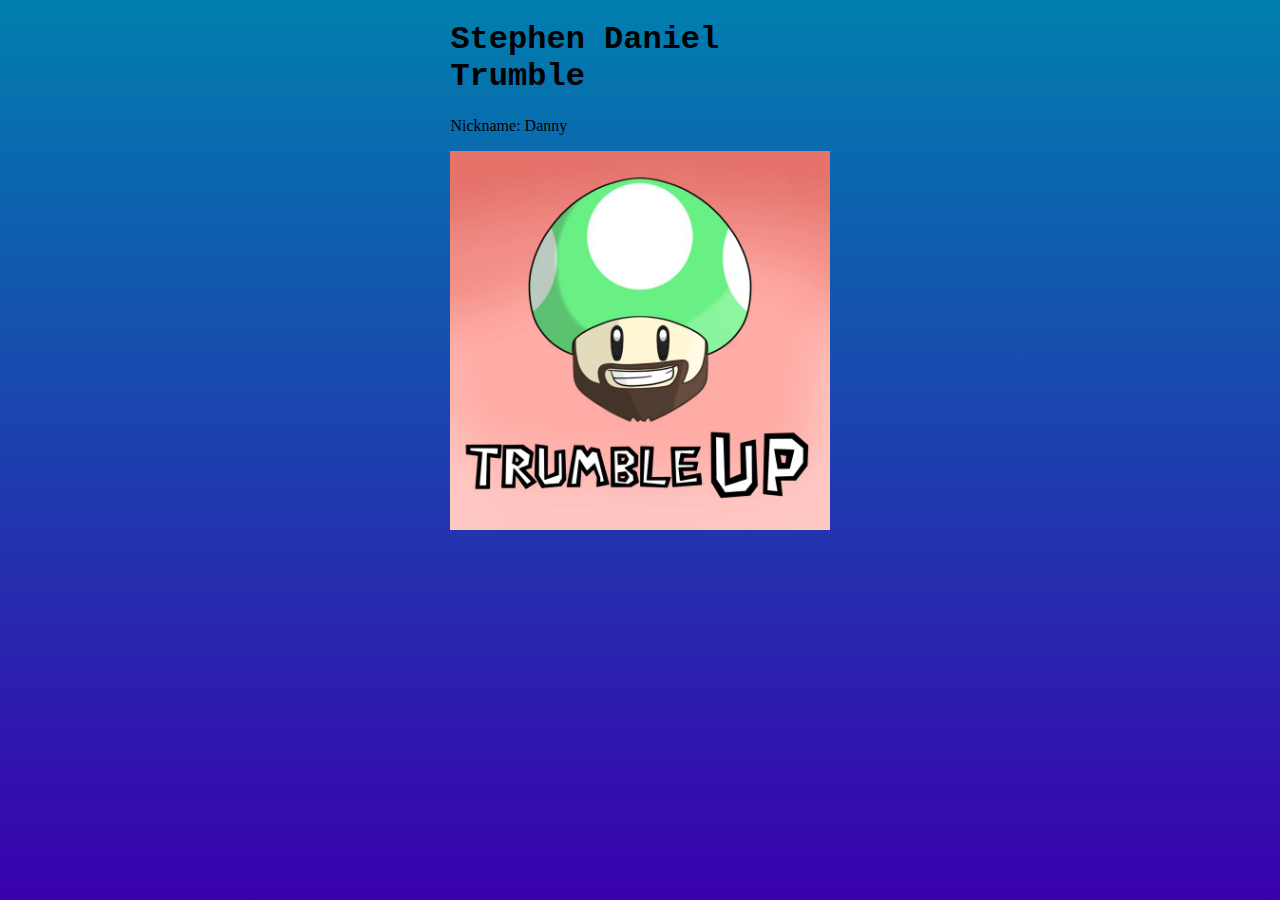
==== index.html @ 32221a9a "Getting started." ====
<!DOCTYPE html>
<html>
<head>
	<title>Stephen Daniel Trumble</title>
	<link rel="stylesheet" type="text/css" href="style.css">
</head>
<body>

<div>
<h1 class = "position">Stephen Daniel Trumble</h1>

<p class = "position"> Nickname: Danny</p>

<img class= "position" src="Trumbleup Original.jpg">
</div>





<script type="text/javascript" src="script.js"></script>
</body>
</html>
---- style.css ----
body {
	background-image: linear-gradient(rgb(0, 127, 174), rgb(58, 0, 174));
	background-repeat: no-repeat;
	background-attachment: fixed;
}


body {
	height: 100%;
}

h1, p, {
	
	vertical-align: 40%;

}

h1 {
	font-family: Courier New;


}

p {
	font-family: Garamond body copy;
}

.position {
	display : block;
	margin-left: auto;
	margin-right: auto;
	width: 30%;
}
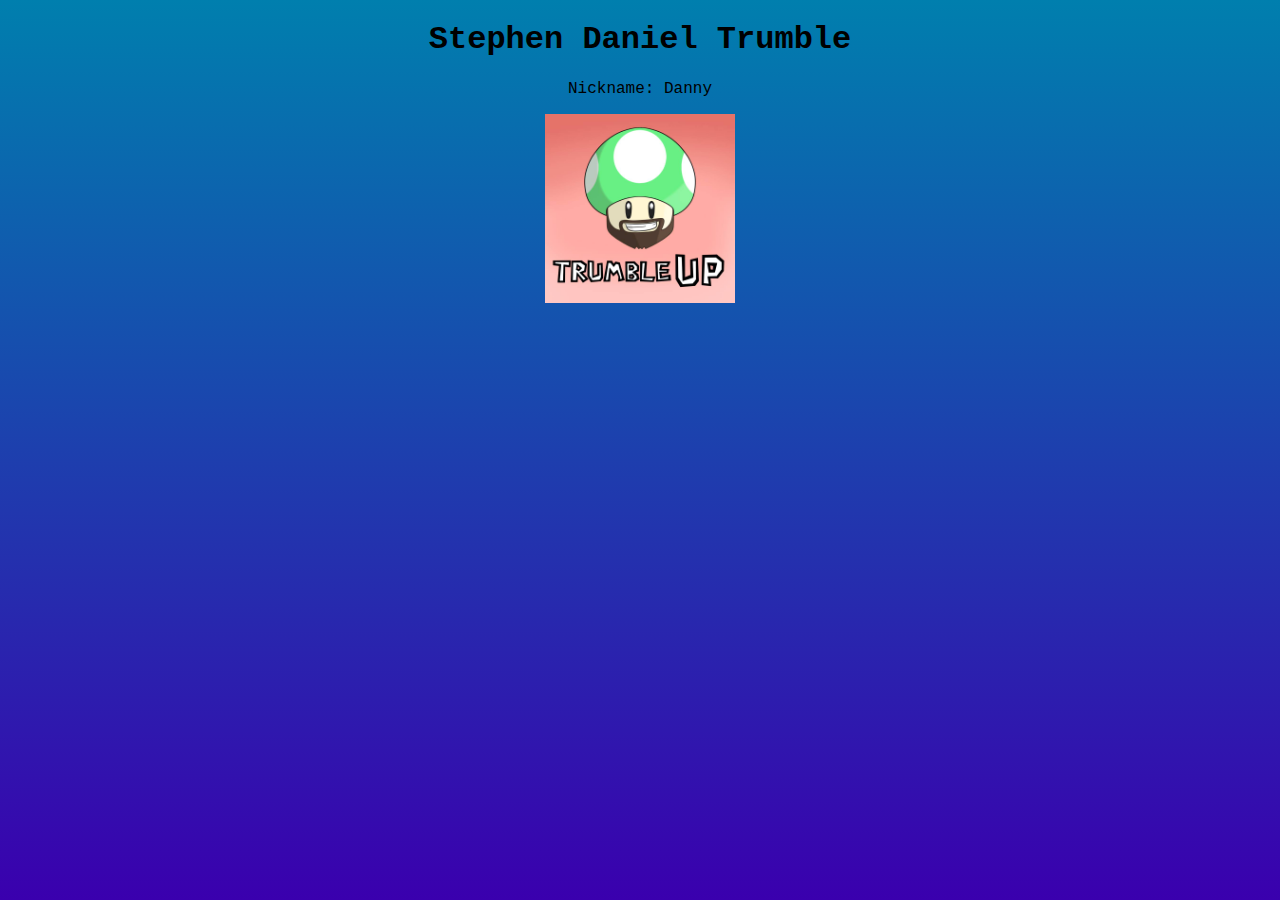
==== commit 8541a8ba: "Changed Text alignment" ====
--- a/index.html
+++ b/index.html
@@ -7,9 +7,9 @@
 <body>
 
 <div>
-<h1 class = "position">Stephen Daniel Trumble</h1>
+<h1>Stephen Daniel Trumble</h1>
 
-<p class = "position"> Nickname: Danny</p>
+<p>Nickname: Danny</p>
 
 <img class= "position" src="Trumbleup Original.jpg">
 </div>
--- a/style.css
+++ b/style.css
@@ -1,3 +1,14 @@
+
+
+
+
+h1, p {
+	
+	
+	text-align: center;
+
+}
+
 
 body {
 	background-image: linear-gradient(rgb(0, 127, 174), rgb(58, 0, 174));
@@ -10,11 +21,8 @@
 	height: 100%;
 }
 
-h1, p, {
-	
-	vertical-align: 40%;
 
-}
+
 
 h1 {
 	font-family: Courier New;
@@ -23,14 +31,12 @@
 }
 
 p {
-	font-family: Garamond body copy;
+	font-family: courier new;
 }
 
 .position {
 	display : block;
 	margin-left: auto;
 	margin-right: auto;
-	width: 30%;
-}
-
-
+	width: 15%;
+}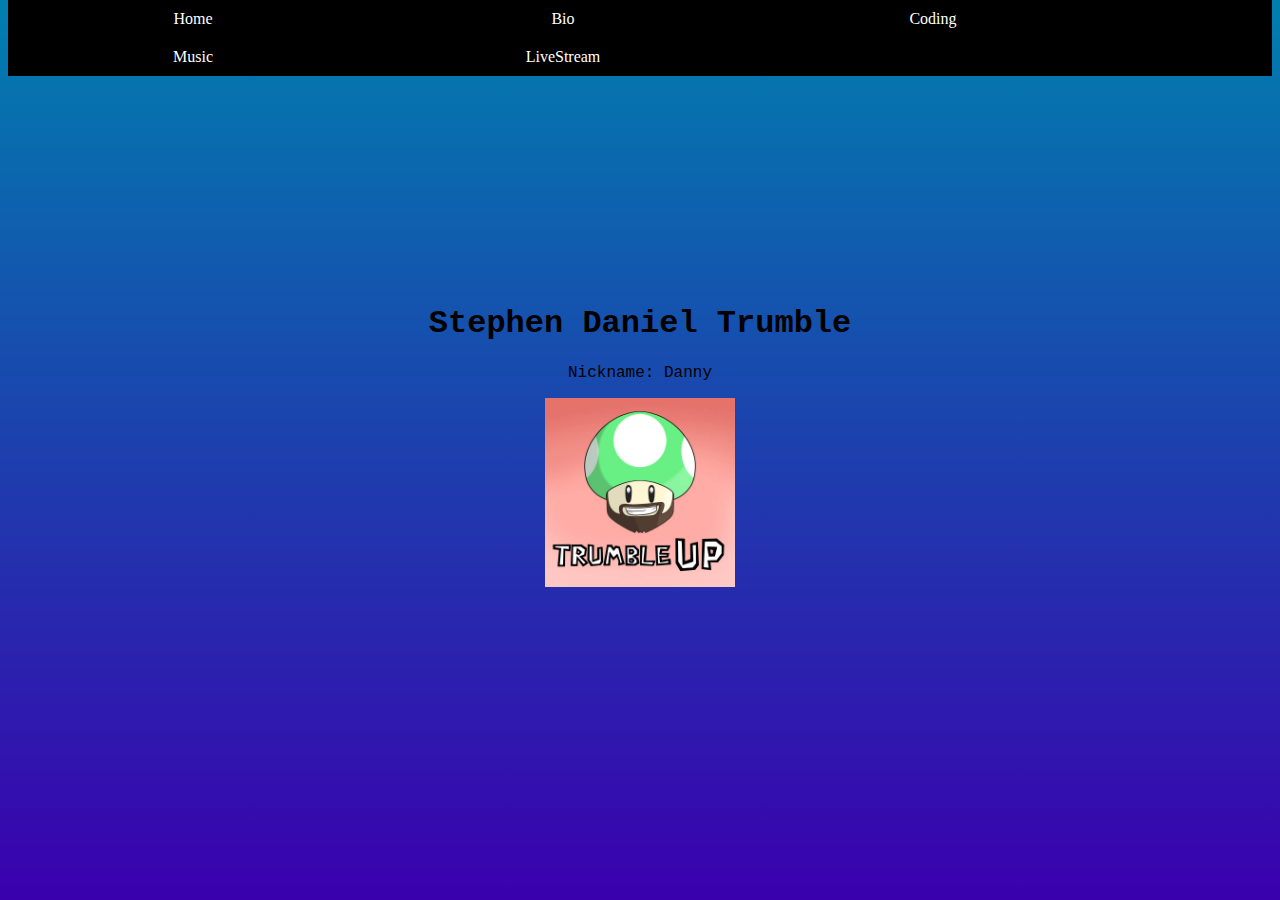
==== commit 160fdf58: "Added a navbar" ====
--- a/index.html
+++ b/index.html
@@ -5,6 +5,17 @@
 	<link rel="stylesheet" type="text/css" href="style.css">
 </head>
 <body>
+
+<ul class= "navbar">
+	<li><a href="">Home</a></li>
+	<li><a href="">Bio</a></li>
+	<li><a href="">Coding</a></li>
+	<li><a href="">Music</a></li>
+	<li><a href="">LiveStream</a></li>
+</ul>
+		
+
+
 
 <div>
 <h1>Stephen Daniel Trumble</h1>
--- a/style.css
+++ b/style.css
@@ -2,11 +2,44 @@
 
 
 
-h1, p {
+h1, p, img {
 	
-	
+	position: relative;
+	top: 200px;
 	text-align: center;
+}
 
+
+
+
+ul {
+    list-style-type: none;
+    margin: 0;
+    padding: 0;
+    overflow: hidden;
+    background-color: black;
+}
+
+ul {
+
+	position: relative;
+	top: -8px;
+}
+
+li {
+	float: left;
+	display: inline;
+	width: 370px;
+}
+
+
+li a {
+    display: block;
+    color: white;
+    text-align: center;
+    padding: 20px 20px;
+    margin: -10px;
+    text-decoration: none;
 }
 
 
@@ -15,6 +48,8 @@
 	background-repeat: no-repeat;
 	background-attachment: fixed;
 }
+
+
 
 
 body {
@@ -30,9 +65,14 @@
 
 }
 
+
+
 p {
 	font-family: courier new;
+
 }
+
+
 
 .position {
 	display : block;
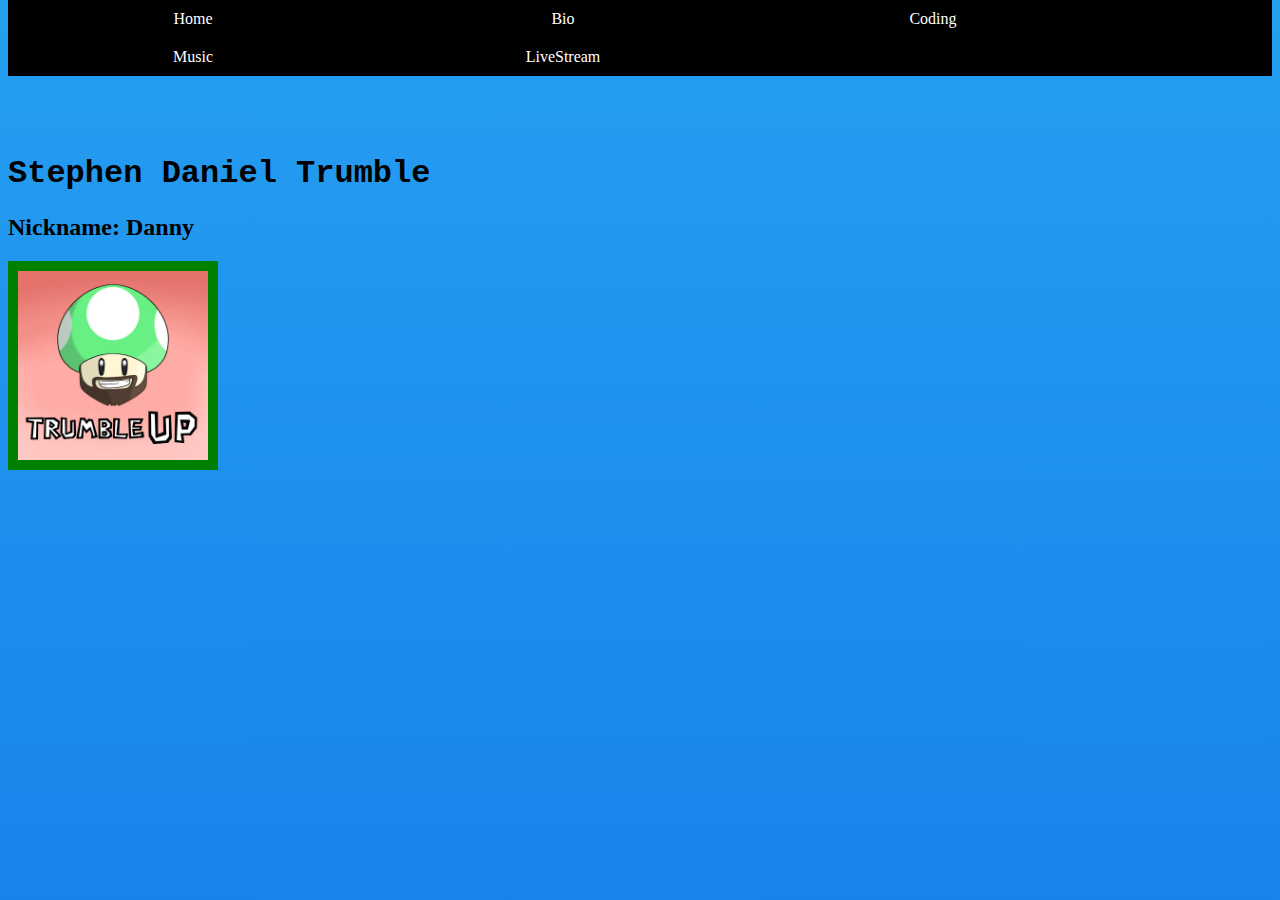
==== commit 4b955efb: "Added files and nav paths. Changed background-color and borders. Need to figure out how to consisten" ====
--- a/index.html
+++ b/index.html
@@ -6,21 +6,22 @@
 </head>
 <body>
 
-<ul class= "navbar">
-	<li><a href="">Home</a></li>
-	<li><a href="">Bio</a></li>
-	<li><a href="">Coding</a></li>
-	<li><a href="">Music</a></li>
-	<li><a href="">LiveStream</a></li>
-</ul>
-		
-
+<nav>
+	<ul class= "navbar">
+		<li><a href="index.html">Home</a></li>
+		<li><a href="bio.html">Bio</a></li>
+		<li><a href="coding.html">Coding</a></li>
+		<li><a href="music.html">Music</a></li>
+		<li><a href="livestream.html">LiveStream</a></li>
+	</ul>
+</nav>	
+<!-- Add an image slideshow? -->
 
 
 <div>
 <h1>Stephen Daniel Trumble</h1>
 
-<p>Nickname: Danny</p>
+<h2>Nickname: Danny</h2>
 
 <img class= "position" src="Trumbleup Original.jpg">
 </div>
--- a/style.css
+++ b/style.css
@@ -2,14 +2,18 @@
 
 
 
-h1, p, img {
+h1, h2, p, img {
 	
 	position: relative;
-	top: 200px;
-	text-align: center;
+	top: 50px;
+	text-align: left ;
 }
 
 
+nav {
+
+	
+}
 
 
 ul {
@@ -18,6 +22,7 @@
     padding: 0;
     overflow: hidden;
     background-color: black;
+
 }
 
 ul {
@@ -44,7 +49,7 @@
 
 
 body {
-	background-image: linear-gradient(rgb(0, 127, 174), rgb(58, 0, 174));
+	background-image: linear-gradient(rgb(37, 159, 240), rgb(25, 131, 236));
 	background-repeat: no-repeat;
 	background-attachment: fixed;
 }
@@ -69,6 +74,11 @@
 
 p {
 	font-family: courier new;
+	margin-left: 500px;
+	margin-right: 500px;
+	position: relative;
+	top: -150px;
+
 
 }
 
@@ -76,7 +86,23 @@
 
 .position {
 	display : block;
-	margin-left: auto;
 	margin-right: auto;
 	width: 15%;
-}+	border: 10px solid green;
+}
+
+.penguin {
+
+	display : block;
+	margin-right: auto;
+	width: 15%;
+	border:10px solid blue;
+
+}
+
+.navbar {
+	
+	font-family: Times New Roman ;
+
+}
+
